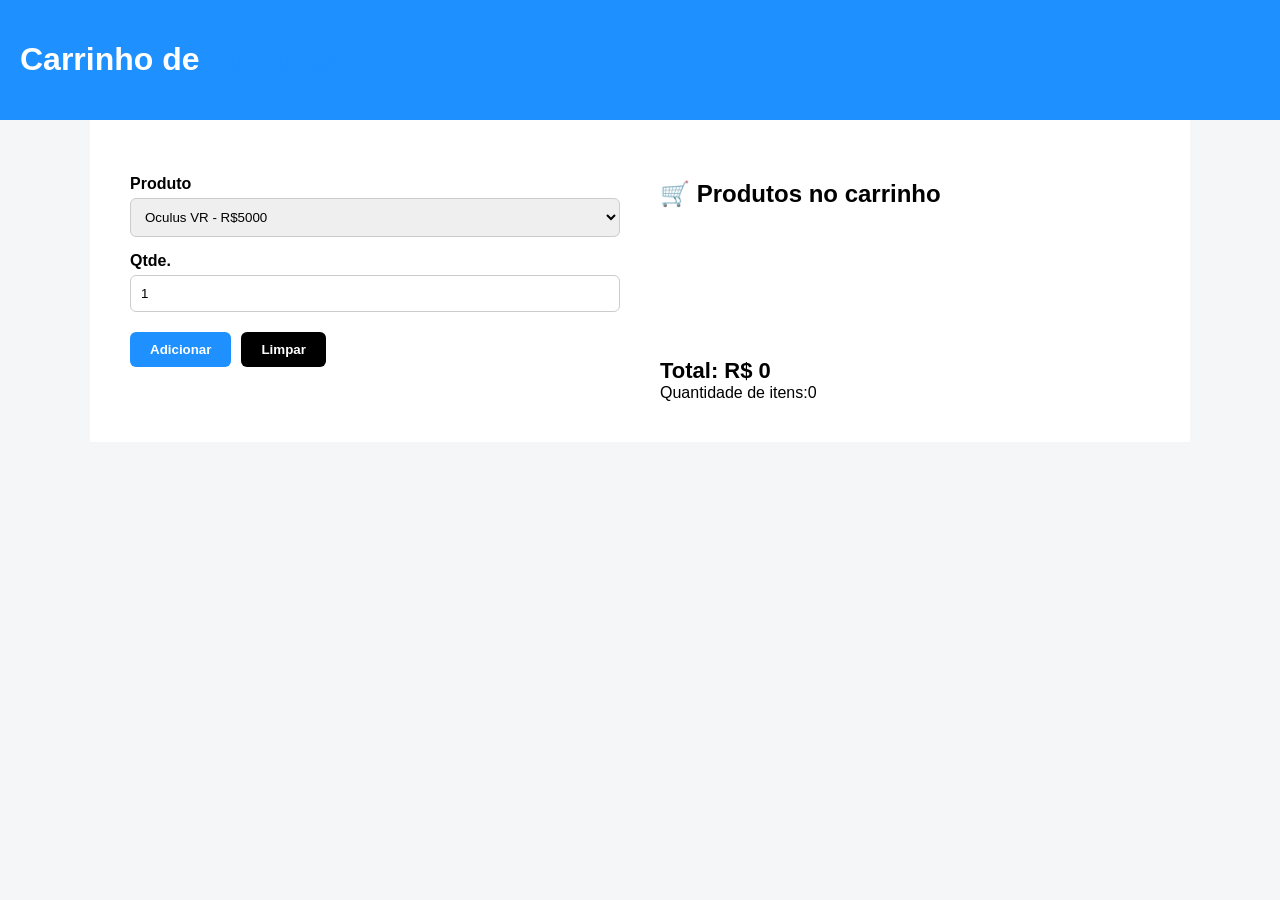
==== index.html @ ece897bc "primeiro commit" ====
<!DOCTYPE html>
<html lang="pt-BR">
<head>
  <meta charset="UTF-8" />
  <title>Carrinho de Compras</title>
  <link rel="stylesheet" href="style.css">
  <script defer src="app.js"></script>
</head>
<body>

<header>
  <h1>Carrinho de <span>compras</span></h1>
</header>

<main>
  <div class="formulario">
    <label>Produto</label>
    <select id="produto">
      <option value="5000">Oculus VR - R$5000</option>
      <option value="3500">Console - R$3500</option>
      <option value="200">Controle - R$200</option>
    </select>

    <label>Qtde.</label>
    <input type="number" id="quantidade" value="1" min="1" />

    <div class="botoes">
      <button class="adicionar" onclick="adicionar()">Adicionar</button>
      <button class="limpar" onclick="limpar()">Limpar</button>
    </div>
  </div>

  <div class="resumo">
    <h2>🛒 Produtos no carrinho</h2>
    <div class="itens" id="itens"></div>
    <div class="total">Total: R$ <span id="total">0</span></div>
    <div class="itenstt">Quantidade de itens:<span id="itenstt">0</span></div>
  </div>
</main>

</body>
</html>
---- style.css ----
* { box-sizing: border-box; font-family: Arial, sans-serif; }
    body { margin: 0; background: #f4f6f8; }

    header {
      background: #1e90ff;
      padding: 20px;
      color: #fff;
    }

    main {
      display: flex;
      gap: 40px;
      padding: 40px;
      max-width: 1100px;
      margin: auto;
      background: #fff;
    }

    h1 span { color: #1e90ff; }

    .formulario, .resumo {
      flex: 1;
    }

    label {
      display: block;
      margin-top: 15px;
      margin-bottom: 5px;
      font-weight: bold;
    }

    select, input {
      width: 100%;
      padding: 10px;
      border-radius: 6px;
      border: 1px solid #ccc;
    }

    .botoes {
      margin-top: 20px;
      display: flex;
      gap: 10px;
    }

    button {
      padding: 10px 20px;
      border: none;
      border-radius: 6px;
      cursor: pointer;
      font-weight: bold;
    }

    .adicionar { background: #1e90ff; color: #fff; }
    .limpar { background: #000; color: #fff; }

    .resumo h2 {
      display: flex;
      align-items: center;
      gap: 10px;
    }

    .itens {
      margin-top: 20px;
      min-height: 100px;
    }

    .total {
      margin-top: 30px;
      font-size: 22px;
      font-weight: bold;
    }
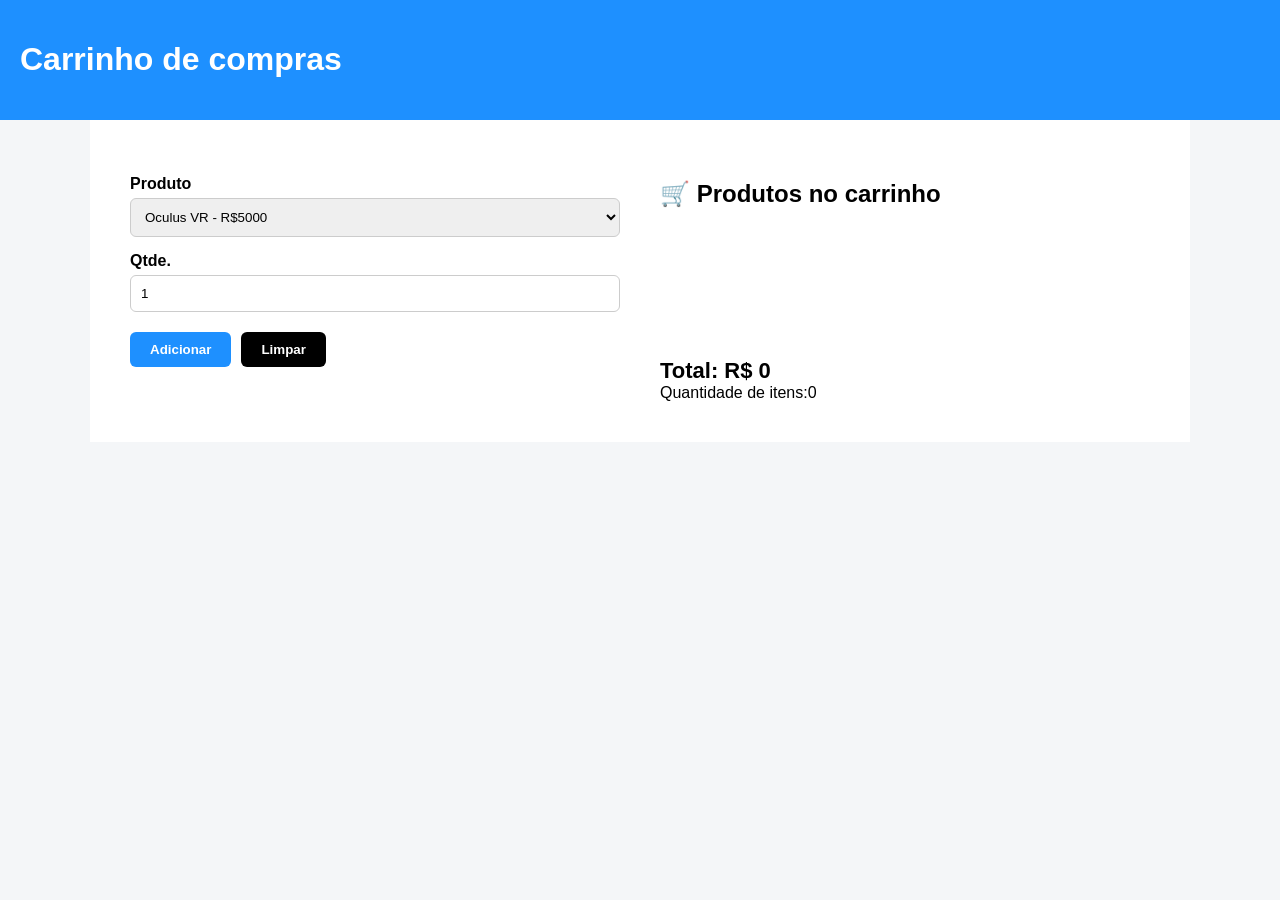
==== commit 000f1379: "css arrumado" ====
--- a/index.html
+++ b/index.html
@@ -3,7 +3,7 @@
 <head>
   <meta charset="UTF-8" />
   <title>Carrinho de Compras</title>
-  <link rel="stylesheet" href="style.css">
+  <link rel="stylesheet" href="style.css?v=2">
   <script defer src="app.js"></script>
 </head>
 <body>
--- a/style.css
+++ b/style.css
@@ -16,8 +16,7 @@
       background: #fff;
     }
 
-    h1 span { color: #1e90ff; }
-
+    h1 span { color: #ffffff; }
     .formulario, .resumo {
       flex: 1;
     }
